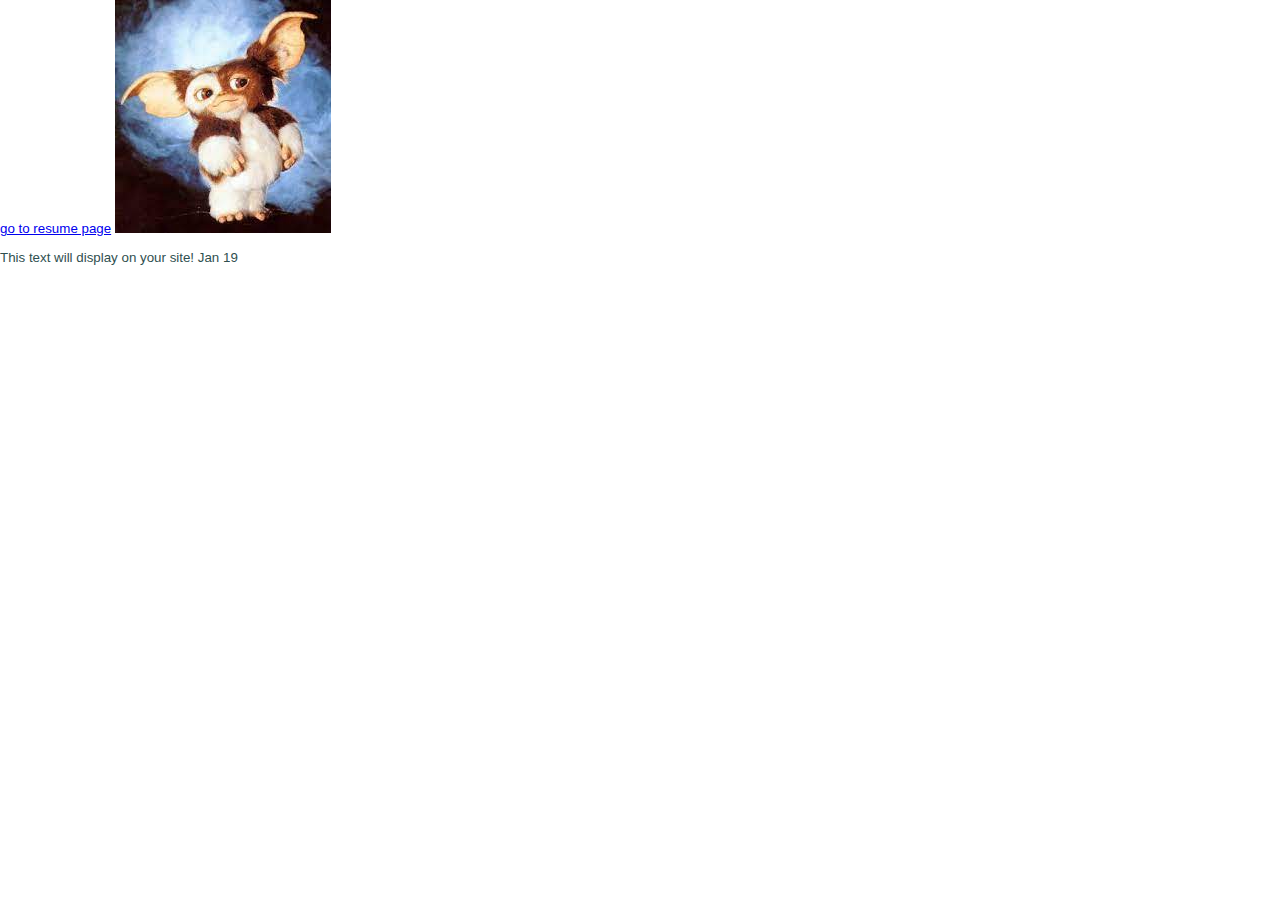
==== index.html @ 6bf265b7 "update" ====
<!doctype html>
<html class="no-js" lang="en">

<head>
  <meta charset="utf-8">
  <title>Responsive Layouts</title>
  <meta name="description" content="This site will serve as the hub for many sub responsive layouts">
  <meta name="viewport" content="width=device-width, initial-scale=1">

  <meta property="og:title" content="">
  <meta property="og:type" content="">
  <meta property="og:url" content="">
  <meta property="og:image" content="">

  <link rel="manifest" href="site.webmanifest">
  <link rel="apple-touch-icon" href="icon.png">
  <!-- Place favicon.ico in the root directory -->

  <link rel="stylesheet" href="css/normalize.css">
  <link rel="stylesheet" href="css/main.css">

  <meta name="theme-color" content="#fafafa">
</head>

<body>
  <!-- Place your site's HTML here -->
  <a href="./Resume.html">go to resume page</a>
  <img src="./img/giz2.jpg" alt="">
  <p>This text will display on your site! Jan 19</p>
  <script src="js/main.js"></script>
</body>

</html>
---- css/main.css ----
/* Place CSS styles here */
body{
    background-color: rgb(255, 255, 255);
    color: darkslategrey;
    font-family: 'Trebuchet MS', 'Lucida Sans Unicode', 'Lucida Grande', 'Lucida Sans', Arial, sans-serif;
    font-size: 10pt;
    
}
h1{
    font-family: 'Trebuchet MS', 'Lucida Sans Unicode', 'Lucida Grande', 'Lucida Sans', Arial, sans-serif;
    color: darkslategrey;
    font-size: 20pt;
}
h2{font-size: 16pt;
font-family: 'Trebuchet MS', 'Lucida Sans Unicode', 'Lucida Grande', 'Lucida Sans', Arial, sans-serif;
color: darkslategrey;}
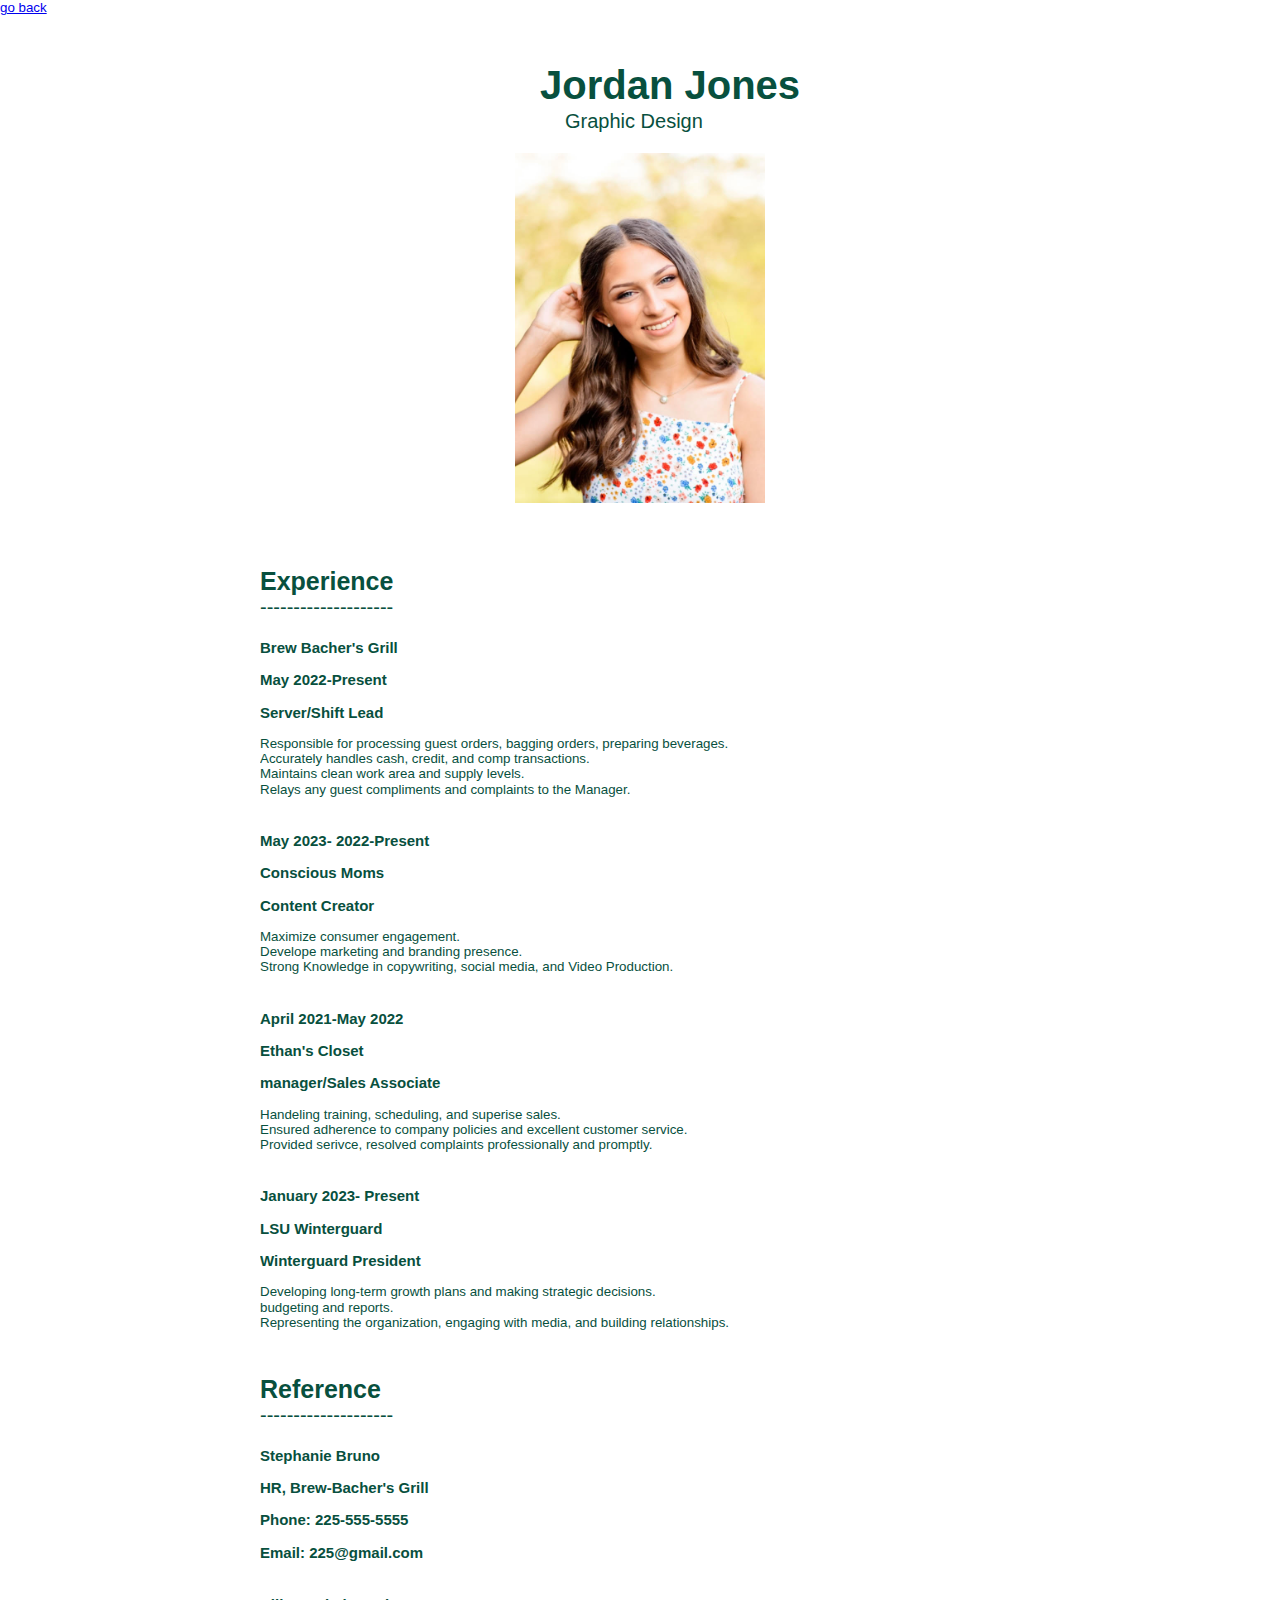
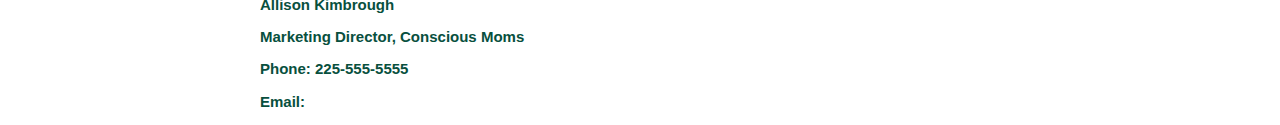
==== commit c56b7810: "update" ====
--- a/index.html
+++ b/index.html
@@ -20,14 +20,82 @@
   <link rel="stylesheet" href="css/main.css">
 
   <meta name="theme-color" content="#fafafa">
+  <a href="./index.html">go back</a>
+  <div class="inner">
 </head>
+<h1 class="name">Jordan Jones</h1>
+<p class="subheader">Graphic Design</p>
+<img class="image" src="./img/unnamed.jpg" alt="">
+<img src="" alt="" sizes="" srcset="">
+<div>
 
+
+</div>
 <body>
   <!-- Place your site's HTML here -->
-  <a href="./Resume.html">go to resume page</a>
-  <img src="./img/giz2.jpg" alt="">
-  <p>This text will display on your site! Jan 19</p>
-  <script src="js/main.js"></script>
-</body>
+  
+  <div class="expe">
+    <h2 class="">Experience</h2>
+    <p class="dashed">--------------------</p>
 
-</html>
+    <p class="headerb">Brew Bacher's Grill</p>
+    <p class="headerb">May 2022-Present</p>
+    <p class="headerb">Server/Shift Lead</p>
+
+    <li>Responsible for processing guest orders, bagging orders, preparing beverages.</li>
+    <li>Accurately handles cash, credit, and comp transactions.</li>
+    <li>Maintains clean work area and supply levels.</li>
+    <li>Relays any guest compliments and complaints to the Manager.</li>
+  
+  </div>
+
+  <div>
+    <p class="headerb">May 2023- 2022-Present</p>
+    <p class="headerb">Conscious Moms</p>
+    <p class="headerb">Content Creator</p>
+    <li>Maximize consumer engagement.</li>
+    <li>Develope marketing and branding presence.</li>
+    <li>Strong Knowledge in copywriting, social media, and Video Production.</li>
+    
+  </div>
+<div>
+    <p class="headerb">April 2021-May 2022</p>
+    <p class="headerb">Ethan's Closet</p>
+    <p class="headerb">manager/Sales Associate</p>
+<li>Handeling training, scheduling, and superise sales.</li>
+<li>Ensured adherence to company policies and excellent customer service.</li>
+<li>Provided serivce, resolved complaints professionally and promptly.</li>
+    
+  </div>
+
+
+  <div>
+    <p class="headerb">January 2023- Present</p>
+    <p class="headerb">LSU Winterguard</p>
+    <p class="headerb">Winterguard President</p>
+    <li>Developing long-term growth plans and making strategic decisions.</li>
+    <li>budgeting and reports.</li>
+    <li>Representing the organization, engaging with media, and building relationships.</li>
+      
+  </div>
+
+  <div>
+    <h3>Reference</h3>
+    <p class="dashed">--------------------</p>
+    <p class="headerb">Stephanie Bruno</p>
+    <p class="headerb">HR, Brew-Bacher's Grill</p>
+    <p class="headerb">Phone: 225-555-5555</p>
+    <p class="bottommargin">Email: 225@gmail.com</p>
+   
+  </div>
+
+  <div>
+    
+    <p class="spacedmargin">Allison Kimbrough</p>
+    <p class="headerb">Marketing Director, Conscious Moms</p>
+    <p class="headerb">Phone: 225-555-5555</p>
+    <p class="headerb">Email:</p>
+</div>
+
+  
+  --- a/css/main.css
+++ b/css/main.css
@@ -1,16 +1,98 @@
 /* Place CSS styles here */
 body{
-    background-color: rgb(255, 255, 255);
-    color: darkslategrey;
+    color: rgb(8, 80, 62);
     font-family: 'Trebuchet MS', 'Lucida Sans Unicode', 'Lucida Grande', 'Lucida Sans', Arial, sans-serif;
     font-size: 10pt;
     
 }
 h1{
-    font-family: 'Trebuchet MS', 'Lucida Sans Unicode', 'Lucida Grande', 'Lucida Sans', Arial, sans-serif;
-    color: darkslategrey;
-    font-size: 20pt;
+    font-family: Impact, Haettenschweiler, 'Arial Narrow Bold', sans-serif;
+    color:rgb(8, 80, 62);
+    margin-bottom: 0px;
+    
+    font-size: 36px;
 }
-h2{font-size: 16pt;
-font-family: 'Trebuchet MS', 'Lucida Sans Unicode', 'Lucida Grande', 'Lucida Sans', Arial, sans-serif;
-color: darkslategrey;}+h2{
+    font-size: 25px;
+    font-family:Impact, Haettenschweiler, 'Arial Narrow Bold', sans-serif;
+    color:rgb(8, 80, 62);
+    
+}
+h3 {font-size: 25px;
+    font-family:Impact, Haettenschweiler, 'Arial Narrow Bold', sans-serif;
+    color:rgb(8, 80, 62);
+    margin-bottom: 0px
+
+}
+
+.expe {
+
+}
+
+.expe h2 {
+    margin-bottom: 0px;
+
+}
+
+.subheader {
+    font-size: 20px;
+    margin-top: 2px;
+    margin-left: 325px;
+}
+.dashed{
+    font-size: 20px; 
+    margin-top: 0px;
+
+}
+.headerb{
+    font-weight: 700;
+    font-size: 15px;
+
+}
+.spacedmargin {
+    margin-top: 10px;
+    font-weight: 700;
+    font-size: 15px;
+
+}
+.bottommargin {
+    margin-bottom: 5px;
+    font-weight: 700;
+    font-size: 15px;
+
+}
+.inner {
+    max-width: 800px;
+    margin-left:auto ; 
+    margin-right: auto;
+}
+.image {
+    width: 250px;
+    margin-left: 275px;
+
+
+}
+div {
+    width: 900px;
+    margin-top: 20px;
+    margin-right: auto;
+    margin-left: 20px;
+    background-color: rgb(255, 255, 255);
+    overflow: hidden;
+  
+
+}
+.name {
+    margin-left: 300px;
+    font-family: Impact, Haettenschweiler, 'Arial Narrow Bold', sans-serif;
+    color:rgb(8, 80, 62);
+    margin-bottom: 0px;
+    font-size: 40px;
+}
+html {
+    background: url(https://ih0.redbubble.net/image.3118935241.8346/raf,360x360,075,t,fafafa:ca443f4786.jpg) no-repeat center center fixed;
+    -webkit-background-size: cover;
+    -moz-background-size: cover;
+    -o-background-size: cover;
+    background-size: cover;
+}